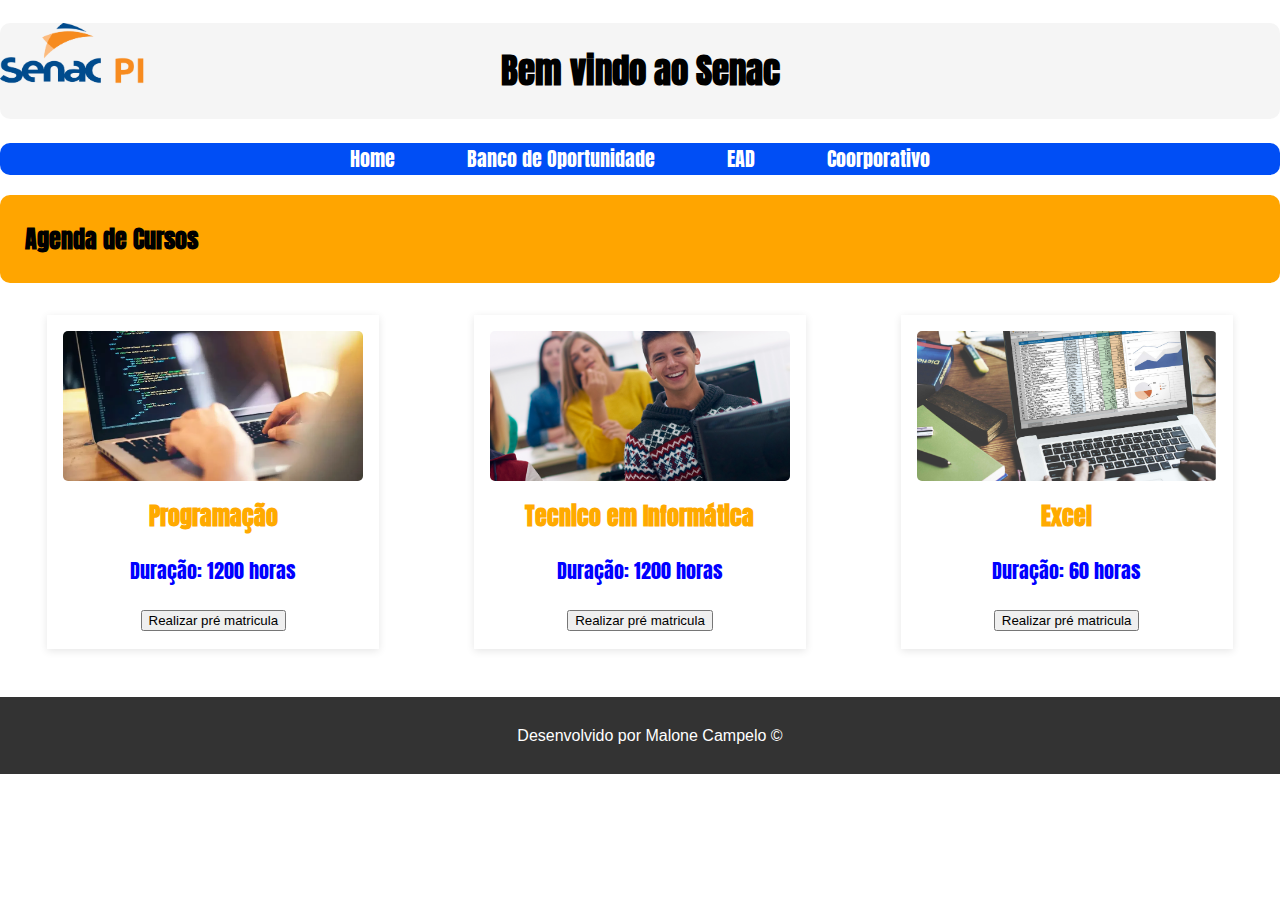
==== html/index.html @ a5403aa5 "https://github.com/Malone-Campelo/projeto-integrador.git" ====
<!DOCTYPE html>
<html lang="pt-BR">
<head>
    <meta charset="UTF-8">
    <meta name="viewport" content="width=device-width, initial-scale=1.0">
    <title>Projeto integrador
    </title>
    <link rel="stylesheet" href="../css/style.css">
    <link rel="stylesheet" href="https://cdnjs.cloudflare.com/ajax/libs/font-awesome/6.5.1/css/all.min.css" integrity="sha512-DTOQO9RWCH3ppGqcWaEA1BIZOC6xxalwEsw9c2QQeAIftl+Vegovlnee1c9QX4TctnWMn13TZye+giMm8e2LwA==" crossorigin="anonymous" referrerpolicy="no-referrer"/>
</head>
<body>
    <header class="senac-background">
        <h1>Bem vindo ao Senac</h1>
        <div class="link-icons">
            <a href="https://www.instagram.com/senacpiaui/" target="_blank"><i class="fa-brands fa-instagram"></i></a>
            <a href="https://www.facebook.com/senacpiaui/" target="_blank"><i class="fa-brands fa-facebook"></i></a>
            <a href="https://www.linkedin.com/authwall?trk=bf&trkInfo=AQHRUyiw66lU5AAAAY2Z2mfgZNhwSSBnNWda4Yhp-VpDYxNDu95Art0WnO3u3LtAZnuOcj_kcudQZwLBazXshHVL4hW_xG8ExkyWc7X35mw1FLEwhQc_axyOCtkWGnHcCFvtRa0=&original_referer=&sessionRedirect=https%3A%2F%2Fwww.linkedin.com%2Fcompany%2Fsenacpiaui%2F" target="_blank"><i class="fa-brands fa-linkedin"></i></a>
            <a href="https://www.youtube.com/channel/UC_yU_o9HRxpoFxrkK7AATnw" target="_blank"><i class="fa-brands fa-youtube"></i></a>
            <a href="https://cloud.plataforma.senac.br/senacportalaluno/#/login" target="_blank"><i class="fa-solid fa-user"></i></a>
        </div>
        <div class="color-orange">

        </div>
        <a href="index.html"><img src="../img/senac-logo-pi.png" alt="logo senac" class="logo-Senac"></a>
    </header>
        
    <nav>
        <ul>
            <li><a href="#home">Home</a></li>
            <li><a href="https://www.pi.senac.br/institucional/bo" target="_blank">Banco de Oportunidade</a></li>
            <li><a href="https://www.ead.senac.br/" target="_blank">EAD</a></li>
            <li><a href="https://www.pi.senac.br/institucional/atendimentocorporativo" target="_blank">Coorporativo</a></li>
        </ul>
    </nav>
    <main> 
        <h2 class="agenda-cursos">Agenda de Cursos</h2>
        <section class="card-container">
        <div class="card">
            <img src="../img/imagem-programacao.webp" alt="imagem curso de programacao">
            <h2>Programação</h2>
            <p>Duração: 1200 horas</p>
            <button>Realizar pré matricula</button>
        </div>
        <div class="card">
            <img src="../img/tecnico-em-ti.png" alt="iamgem do curso de teclonogia">
            <h2>Tecnico em Informática</h2>
            <p>Duração: 1200 horas</p>
            <button>Realizar pré matricula</button>
        </div>
        <div class="card">
            <img src="../img/curso-excel.jpg" alt="Curso 2">
            <h2>Excel</h2>
            <p>Duração: 60 horas</p>
           <button>Realizar pré matricula</button>
        </div>
    </section>
    </main>
    <footer class="footer-site">
        <p>Desenvolvido por Malone Campelo &copy;</p>
    </footer>
</body>
</html>
---- css/style.css ----
@import url('https://fonts.googleapis.com/css2?family=Anton&display=swap');

body {
    font-family: Verdana, Tahoma, sans-serif;
    line-height: 1.6;
    margin: 0;
    padding: 0;
}

.senac-background {
    background-color: #b4b4b422;
    position: relative;
    border-radius: 10px;
}

.link-icons {
    position: absolute;
    top: 50%;
    right: 10rem;
    transform: translateY(-50%);
    border-radius: 5px;
    font-size: 25px;
    cursor: pointer;
}

.logo-Senac {
    position: absolute;
    top: 0;
    left: 0;
    width: 150px; 
    height: auto;
}

.agenda-cursos {
    background-color: orange;
    padding: 25px;
    border-radius: 10px;
}

.footer-site {
    background-color: #333;
    color: #ffffff;
    bottom: 0;
    left: 0;
    width: 100%;
    text-align: center;
    padding: 10px;
}

.card-container {
    display: flex;
    justify-content: space-around;
    flex-wrap: wrap;
}

.card {
    width: 300px;
    background-color: #ffffff;
    margin-bottom: 1rem;
    text-align: center;
    padding: 1rem;
    box-shadow: 0 2px 8px rgba(0, 0, 0, 0.1);
}

.card img {
    width: 100%;
    height: auto;
    border-radius: 5px;
}

.card h2 {
    margin: 0.5rem 0;
    color: rgb(255, 170, 0);
}

.card p {
    color: blue;
    font-family: 'Anton';
    font-size: 20px;
}

.card img {
    width: 100%;
    height: 150px; 
    object-fit: cover;
}


h1 {
    text-align: center;
    padding: 20px;
    font-weight: bold;
    font-size: 35px;
    font-family: 'Anton', sans-serif; 
}

h2 {
    font-family: 'Anton', sans-serif;
}

nav {
    font-family: 'Anton';
    background-color: #004ef5;
    font-size: 20px;
    border-radius: 10px;
}

nav ul {
    list-style-type: none;
    padding: 0;
    display: flex;
    justify-content: center;
}

nav ul li {
    margin: 0 1rem;
}

nav a {
    text-decoration: none;
    color: #ffffff;
    padding: 20px;
}

section {
    margin: 2rem 0;
}
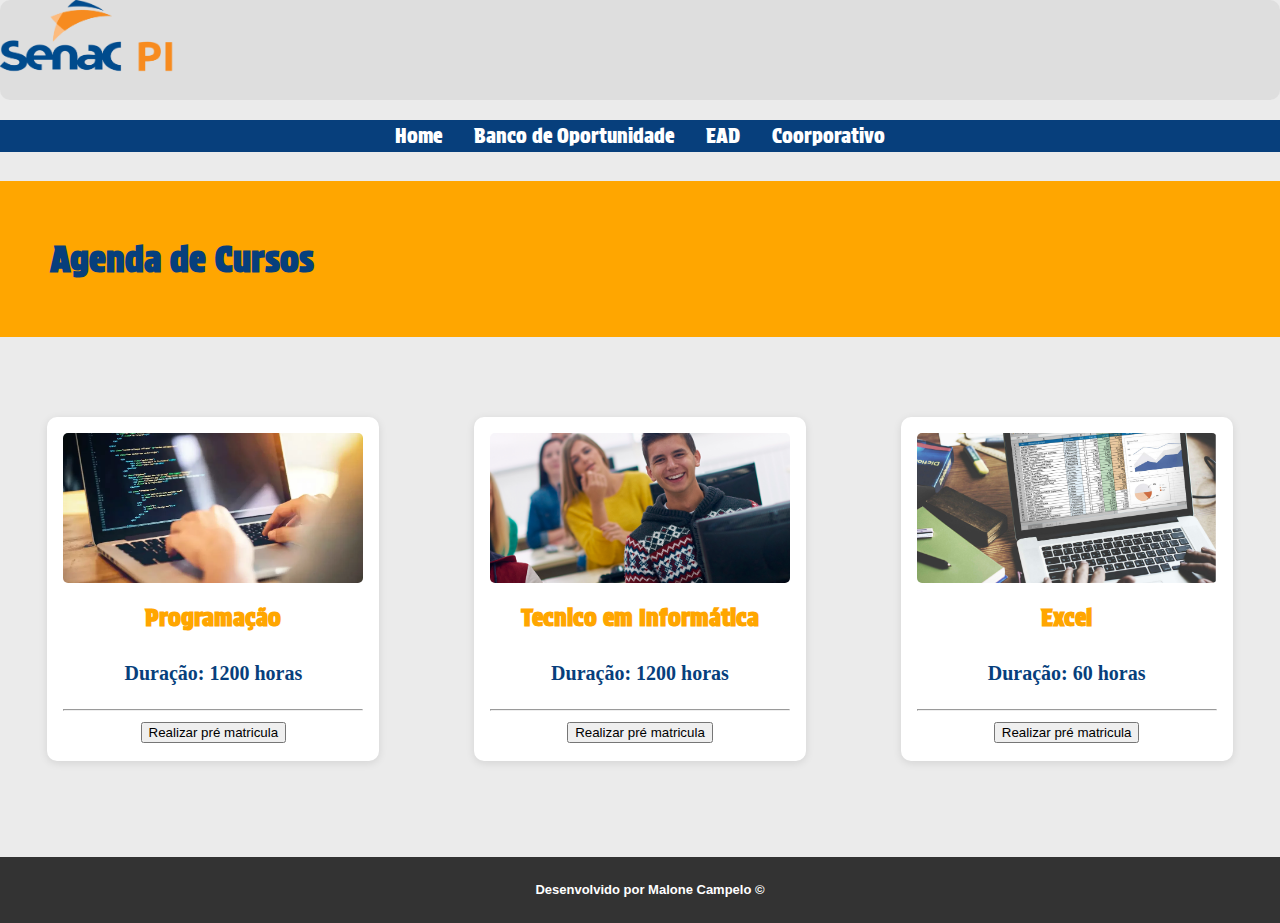
==== commit d4a7809e: "modificacoes realizadas" ====
--- a/html/index.html
+++ b/html/index.html
@@ -10,7 +10,6 @@
 </head>
 <body>
     <header class="senac-background">
-        <h1>Bem vindo ao Senac</h1>
         <div class="link-icons">
             <a href="https://www.instagram.com/senacpiaui/" target="_blank"><i class="fa-brands fa-instagram"></i></a>
             <a href="https://www.facebook.com/senacpiaui/" target="_blank"><i class="fa-brands fa-facebook"></i></a>
@@ -39,24 +38,27 @@
             <img src="../img/imagem-programacao.webp" alt="imagem curso de programacao">
             <h2>Programação</h2>
             <p>Duração: 1200 horas</p>
+            <hr>
             <button>Realizar pré matricula</button>
         </div>
         <div class="card">
-            <img src="../img/tecnico-em-ti.png" alt="iamgem do curso de teclonogia">
+            <img src="../img/tecnico-em-ti.png" alt="imagem do curso de teclonogia">
             <h2>Tecnico em Informática</h2>
             <p>Duração: 1200 horas</p>
+            <hr>
             <button>Realizar pré matricula</button>
         </div>
         <div class="card">
-            <img src="../img/curso-excel.jpg" alt="Curso 2">
+            <img src="../img/curso-excel.jpg" alt="imagem curso excel">
             <h2>Excel</h2>
             <p>Duração: 60 horas</p>
+            <hr>
            <button>Realizar pré matricula</button>
         </div>
     </section>
     </main>
     <footer class="footer-site">
-        <p>Desenvolvido por Malone Campelo &copy;</p>
+        <p>Desenvolvido por <a href="https://github.com/Malone-Campelo">Malone Campelo</a> &copy;</p>
     </footer>
 </body>
 </html>--- a/css/style.css
+++ b/css/style.css
@@ -1,16 +1,19 @@
-@import url('https://fonts.googleapis.com/css2?family=Anton&display=swap');
+@import url('https://fonts.googleapis.com/css2?family=Protest+Strike&display=swap');
 
 body {
     font-family: Verdana, Tahoma, sans-serif;
     line-height: 1.6;
-    margin: 0;
-    padding: 0;
+    margin: auto;
+    padding: auto;
+    background-color: #c9c9c960;
+    overflow-x: hidden;
 }
 
 .senac-background {
-    background-color: #b4b4b422;
+    background-color: #c9c9c960;
     position: relative;
     border-radius: 10px;
+    padding: 50px;
 }
 
 .link-icons {
@@ -27,14 +30,15 @@
     position: absolute;
     top: 0;
     left: 0;
-    width: 150px; 
+    width: 180px; 
     height: auto;
 }
 
 .agenda-cursos {
-    background-color: orange;
-    padding: 25px;
-    border-radius: 10px;
+    background-color: #ffa600;
+    padding: 50px;
+    color: #073f7c;
+    font-size: 35px;
 }
 
 .footer-site {
@@ -45,6 +49,16 @@
     width: 100%;
     text-align: center;
     padding: 10px;
+    width: 100%;
+    font-family: monospace;
+}
+.footer-site a {
+    text-decoration: none;
+    color: #ffffff;
+}
+.footer-site p {
+    font-family: Verdana, Geneva, Tahoma, sans-serif;
+    font-size: 13px;
 }
 
 .card-container {
@@ -60,6 +74,7 @@
     text-align: center;
     padding: 1rem;
     box-shadow: 0 2px 8px rgba(0, 0, 0, 0.1);
+    border-radius: 10px;
 }
 
 .card img {
@@ -70,12 +85,12 @@
 
 .card h2 {
     margin: 0.5rem 0;
-    color: rgb(255, 170, 0);
+    color: #ffa600;
 }
 
 .card p {
-    color: blue;
-    font-family: 'Anton';
+    color: #073f7c;
+    font-family: 'Prostest Strike';
     font-size: 20px;
 }
 
@@ -91,18 +106,22 @@
     padding: 20px;
     font-weight: bold;
     font-size: 35px;
-    font-family: 'Anton', sans-serif; 
+    font-family: 'Prostest Strike', sans-serif; 
 }
 
 h2 {
-    font-family: 'Anton', sans-serif;
+    font-family: 'Protest Strike', sans-serif;
+}
+
+p {
+    font-family: 'Prostest Strike';
+    font-weight: bold;
 }
 
 nav {
-    font-family: 'Anton';
-    background-color: #004ef5;
+    font-family: 'Protest Strike';
+    background-color: #073f7c;
     font-size: 20px;
-    border-radius: 10px;
 }
 
 nav ul {
@@ -119,9 +138,16 @@
 nav a {
     text-decoration: none;
     color: #ffffff;
-    padding: 20px;
+}
+
+hr {
+    color: #ffa600;
 }
 
 section {
-    margin: 2rem 0;
+    margin: 5rem 0;
 }
+
+button {
+    cursor: pointer;
+}